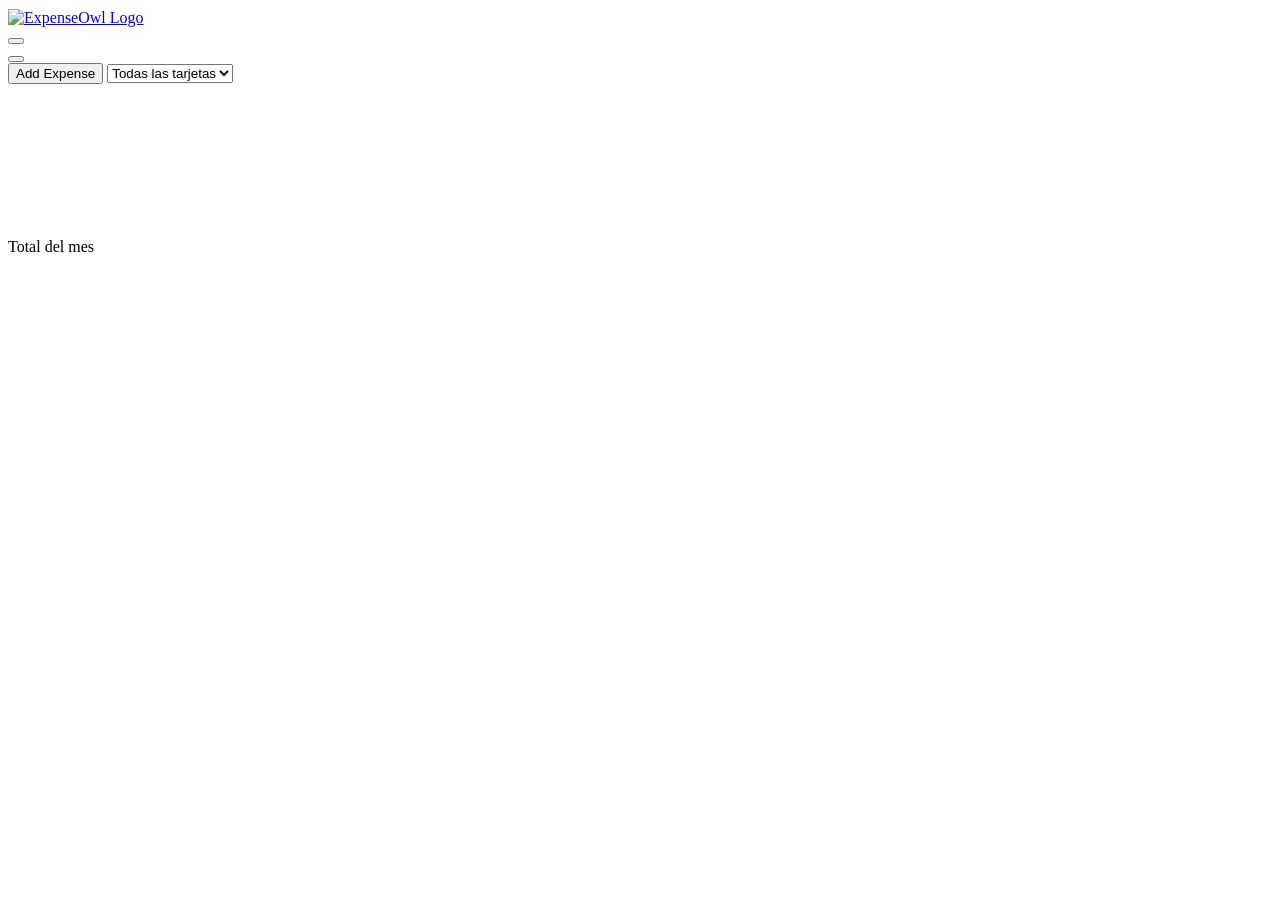
==== internal/web/templates/index.html @ 10d42f47 "Batch 2: localización a español (AR) + fixes de UX/deploy - Moneda ARS agregada (frontend + backend " ====
<!DOCTYPE html>
<html lang="en">
<head>
    <meta charset="UTF-8">
    <meta name="viewport" content="width=device-width, initial-scale=1.0">
    <link rel="stylesheet" href="/fa.min.css">
    <meta name="theme-color" content="#1a1a1a">
    <meta name="mobile-web-app-capable" content="yes">
    <meta name="apple-mobile-web-app-status-bar-style" content="black-translucent">
    <link rel="manifest" href="/manifest.json">
    <link rel="apple-touch-icon" href="/pwa/icon-192.png">
    <link rel="stylesheet" href="/style.css">
    <script>
        (function() {
            const theme = localStorage.getItem('theme') || 'system';
            if (theme === 'light') {
                document.documentElement.setAttribute('data-theme', 'light');
            } else if (theme === 'dark') {
                document.documentElement.setAttribute('data-theme', 'dark');
            }
        })();
    </script>
    <script>
        if ('serviceWorker' in navigator) {
            window.addEventListener('load', () => {
                navigator.serviceWorker.register('/sw.js');
            });
        }
    </script>
    <title>ExpenseOwl Dashboard</title>
    <script src="/chart.min.js"></script>
</head>
<body>
    <div class="container">
        <header>
            <div class="nav-bar">
                <a href="/">
                    <img src="/pwa/icon-192.png" alt="ExpenseOwl Logo" height="85" style="vertical-align: middle; margin-right: 20px;">
                </a>
                <a href="/" class="view-button active" data-tooltip="Panel">
                    <i class="fa-solid fa-chart-pie"></i>
                </a>
                <a href="/table" class="view-button" data-tooltip="Tabla">
                    <i class="fa-solid fa-table"></i>
                </a>
                <a href="/settings" class="view-button" data-tooltip="Ajustes">
                    <i class="fa-solid fa-gear"></i>
                </a>
                <a href="/logout" class="view-button" data-tooltip="Salir">
                    <i class="fa-solid fa-right-from-bracket"></i>
                </a>
            </div>
        </header>

        <div class="month-navigation">
            <button id="prevMonth" class="nav-button"><i class="fa-solid fa-arrow-left"></i></button>
            <div class="current-month" id="currentMonth"></div>
            <button id="nextMonth" class="nav-button"><i class="fa-solid fa-arrow-right"></i></button>
        </div>

        <div class="table-controls">
            <button id="toggleExpenseFormBtn" class="nav-button"><i class="fa-solid fa-plus"></i> Add Expense</button>
            <select id="cardFilter" class="nav-button">
                <option value="">Todas las tarjetas</option>
            </select>
        </div>

        <div id="addExpenseContainer" style="display: none;">
            <div class="form-container">
                <form id="expenseForm" class="expense-form">
                    <div class="form-group">
                        <label for="name">Nombre</label>
                        <input type="text" id="name" value="-" required>
                    </div>
                    
                    <div class="form-group">
                        <label for="category">Categoría</label>
                        <select id="category" required>
                            <option value="">Categorías</option>
                        </select>
                    </div>

                    <div class="form-group">
                        <label for="card">Tarjeta</label>
                        <select id="card">
                            <option value="">(sin tarjeta)</option>
                        </select>
                    </div>

                    <div class="form-group">
                        <label for="tags-input">Etiquetas</label>
                        <div id="tags-input-container" class="tags-input-container">
                            <div id="selected-tags" class="selected-tags"></div>
                            <input type="text" id="tags-input" placeholder="(opcional)">
                        </div>
                        <div id="tags-dropdown" class="tags-dropdown"></div>
                    </div>
                    
                    <div class="form-group">
                        <label for="amount">Monto</label>
                        <input type="number" id="amount" step="0.01" min="0.01" max="9000000000000000" required>
                    </div>
                    
                    <div class="form-group">
                        <label for="date">Fecha</label>
                        <input type="date" id="date" required>
                        <script>
                            const today = new Date();
                            const year = today.getFullYear();
                            const month = String(today.getMonth() + 1).padStart(2, '0');
                            const day = String(today.getDate()).padStart(2, '0');
                            const formattedDate = `${year}-${month}-${day}`;
                            document.getElementById('date').value = formattedDate;
                        </script>
                    </div>
                    
                    <button type="submit" class="nav-button">Agregar gasto</button>
                </form>
                <div id="formMessage" class="form-message"></div>
            </div>
        </div>

        <div class="chart-container">
            <div id="noDataMessage" class="no-data" style="display: none; width: 100%;">No hay gastos registrados este mes.</div>
            <div class="chart-box">
                <canvas id="categoryPieChart"></canvas>
            </div>
            <div class="legend-box" id="customLegend">
            </div>
        </div>

        <div id="cashflow-section" class="cashflow-container">
            <div class="cashflow-item expenses">
                <div class="cashflow-label">Total del mes</div>
                <div class="cashflow-value" id="cashflow-expenses"></div>
            </div>
        </div>

        <div id="card-breakdown-section" class="legend-box" style="display: none;">
            <h3>Gasto por tarjeta</h3>
            <div id="card-breakdown-list"></div>
        </div>
    </div>

    <script src="/functions.js"></script>
    <script>
        let currentCurrency = 'usd';
        let startDate = 1;
        let pieChart = null;
        let currentDate = new Date();
        let allExpenses = [];
        let disabledCategories = new Set();
        let categoryColors = {};
        let allTags = new Set();
        let selectedTags = new Set();
        let loadedCards = [];
        let currentCardFilter = "";

        function populateCardControls() {
            const cardSelect = document.getElementById('card');
            cardSelect.innerHTML = '<option value="">(sin tarjeta)</option>' +
                loadedCards.map(card =>
                    `<option value="${card}">${card}</option>`
                ).join('');

            const cardFilter = document.getElementById('cardFilter');
            cardFilter.innerHTML = '<option value="">Todas las tarjetas</option>' +
                loadedCards.map(card =>
                    `<option value="${card}">${card}</option>`
                ).join('') +
                '<option value="__none__">(sin tarjeta)</option>';
            cardFilter.value = currentCardFilter;
        }

        function passesCardFilter(exp) {
            return currentCardFilter === "" || (currentCardFilter === "__none__" ? !exp.card : exp.card === currentCardFilter);
        }

        function assignCategoryColors(categories) {
            categories.forEach((category, index) => {
                if (!categoryColors[category]) {
                    categoryColors[category] = colorPalette[index % colorPalette.length];
                }
            });
        }

        function calculateCategoryBreakdown(expenses) {
            const categoryTotals = {};
            let totalAmount = 0;
            expenses.forEach(exp => {
                if (exp.amount < 0 && !disabledCategories.has(exp.category)) {
                    const amount = Math.abs(exp.amount);
                    categoryTotals[exp.category] = (categoryTotals[exp.category] || 0) + amount;
                    totalAmount += amount;
                }
            });
            return Object.entries(categoryTotals)
                .map(([category, total]) => ({
                    category,
                    total,
                    percentage: totalAmount > 0 ? (total / totalAmount) * 100 : 0
                }))
                .sort((a, b) => b.total - a.total);
        }

        function calculateExpenses(expenses) {
            return expenses
                .filter(exp => exp.amount < 0)
                .reduce((sum, exp) => sum + Math.abs(exp.amount), 0);
        }

        function updateChartAndLegend() {
            const allMonthExpenses = getMonthExpenses(allExpenses);
            const monthExpenses = allMonthExpenses.filter(passesCardFilter);
            const chartBox = document.querySelector('.chart-box');
            const legendBox = document.getElementById('customLegend');
            const cashflowSection = document.getElementById('cashflow-section');
            const noDataMessage = document.getElementById('noDataMessage');
            const hasExpenses = monthExpenses.some(e => e.amount < 0);
            if (!hasExpenses) {
                if (pieChart) {
                    pieChart.destroy();
                    pieChart = null;
                }
                chartBox.style.display = 'none';
                legendBox.style.display = 'none';
                cashflowSection.style.display = 'none';
                noDataMessage.style.display = 'block';
            } else {
                chartBox.style.display = 'flex';
                legendBox.style.display = 'flex';
                cashflowSection.style.display = 'flex';
                noDataMessage.style.display = 'none';

                const categoryData = calculateCategoryBreakdown(monthExpenses);
                updateCashflow(monthExpenses);
                createPieChart(categoryData);
                updateLegend(categoryData);
            }
            updateCardBreakdown(allMonthExpenses);
        }

        function updateCardBreakdown(expenses) {
            const section = document.getElementById('card-breakdown-section');
            const list = document.getElementById('card-breakdown-list');
            const cardTotals = {};
            expenses.forEach(exp => {
                if (exp.amount < 0) {
                    const cardName = exp.card || '(sin tarjeta)';
                    cardTotals[cardName] = (cardTotals[cardName] || 0) + Math.abs(exp.amount);
                }
            });
            const rows = Object.entries(cardTotals)
                .map(([card, total]) => ({ card, total }))
                .sort((a, b) => b.total - a.total);
            if (rows.length === 0) {
                section.style.display = 'none';
                list.innerHTML = '';
                return;
            }
            section.style.display = 'flex';
            list.innerHTML = rows.map(row => `
                <div class="legend-item">
                    <div class="legend-text">
                        <span>${row.card}</span>
                        <span class="amount">${formatCurrency(row.total)}</span>
                    </div>
                </div>
            `).join('');
        }

        function updateCashflow(expenses) {
            const expenseTotal = calculateExpenses(expenses);
            document.getElementById('cashflow-expenses').textContent = formatCurrency(expenseTotal);
        }

        function createPieChart(categoryData) {
            if (pieChart) pieChart.destroy();
            pieChart = new Chart('categoryPieChart', {
                type: 'doughnut',
                data: {
                    labels: categoryData.map(c => c.category),
                    datasets: [{
                        data: categoryData.map(c => c.total),
                        backgroundColor: categoryData.map(c => categoryColors[c.category]),
                        borderColor: '#1a1a1a',
                        borderWidth: 1
                    }]
                },
                options: {
                    responsive: true,
                    maintainAspectRatio: false,
                    plugins: {
                        legend: {
                            display: false
                        },
                        tooltip: {
                            callbacks: {
                                label: (context) => {
                                    const value = context.raw;
                                    const total = context.dataset.data.reduce((sum, val) => sum + val, 0);
                                    const percentage = total > 0 ? ((value / total) * 100).toFixed(1) : 0;
                                    return `${context.label}: ${formatCurrency(value)} (${percentage}%)`;
                                }
                            }
                        }
                    }
                }
            });
        }

        function updateLegend(categoryData) {
            const legendContainer = document.getElementById('customLegend');
            legendContainer.innerHTML = '';
            const monthExpenses = getMonthExpenses(allExpenses).filter(passesCardFilter);
            const currentMonthCategories = [...new Set(monthExpenses
                .filter(exp => exp.amount < 0)
                .map(exp => exp.category))];
            const categoryMap = new Map(categoryData.map(cat => [cat.category, cat]));
            
            currentMonthCategories.sort((a, b) => {
                const dataA = categoryMap.get(a);
                const dataB = categoryMap.get(b);
                if (dataA && dataB) return dataB.total - dataA.total;
                if (dataA) return -1;
                if (dataB) return 1;
                return a.localeCompare(b);
            }).forEach(category => {
                const item = document.createElement('div');
                item.className = `legend-item${disabledCategories.has(category) ? ' disabled' : ''}`;
                const color = categoryColors[category];
                const categoryDataItem = categoryMap.get(category);
                const percentage = categoryDataItem ? ` (${categoryDataItem.percentage.toFixed(1)}%)` : '';
                const amount = categoryDataItem ? formatCurrency(categoryDataItem.total) : '';
                item.innerHTML = `
                    <div class="color-box" style="background-color: ${color}"></div>
                    <div class="legend-text">
                        <span>${category}${percentage}</span>
                        <span class="amount">${amount}</span>
                    </div>
                `;
                item.addEventListener('click', () => toggleCategory(category));
                legendContainer.appendChild(item);
            });

            const activeTotalExpenses = monthExpenses
                .filter(exp => exp.amount < 0 && !disabledCategories.has(exp.category))
                .reduce((sum, exp) => sum + Math.abs(exp.amount), 0);

            const totalsHtml = `
                <div style="margin-top: 1rem; padding-top: 1rem; border-top: 1px solid var(--border);">
                    <div style="display: flex; justify-content: space-between; align-items: center;">
                        <span>Total:</span>
                        <span class="amount">
                            ${formatCurrency(activeTotalExpenses)}
                        </span>
                    </div>
                </div>
            `;
            legendContainer.insertAdjacentHTML('beforeend', totalsHtml);
        }

        function toggleCategory(category) {
            if (disabledCategories.has(category)) {
                disabledCategories.delete(category);
            } else {
                disabledCategories.add(category);
            }
            updateChartAndLegend();
        }

        async function initialize() {
            try {
                const configResponse = await fetch('/config');
                if (!configResponse.ok) throw new Error('Failed to fetch configuration');
                const config = await configResponse.json();
                const categorySelect = document.getElementById('category');
                categorySelect.innerHTML = config.categories.map(cat =>
                    `<option value="${cat}">${cat}</option>`
                ).join('');
                loadedCards = Array.isArray(config.cards) ? config.cards : [];
                populateCardControls();
                currentCurrency = config.currency;
                startDate = config.startDate;
                
                const response = await fetch('/expenses');
                if (!response.ok) throw new Error('Failed to fetch data');
                const data = await response.json();
                allExpenses = Array.isArray(data) ? data : (data && Array.isArray(data.expenses) ? data.expenses : []);

                allTags.clear();
                allExpenses.forEach(exp => {
                    if (exp.tags) {
                        exp.tags.forEach(tag => allTags.add(tag));
                    }
                });
                
                const uniqueCategories = [...new Set(allExpenses.map(exp => exp.category))];
                assignCategoryColors(uniqueCategories);
                updateMonthDisplay();
                updateChartAndLegend();
                setupTagInput();
            } catch (error) {
                console.error('Failed to initialize dashboard:', error);
            }
        }

        Chart.defaults.color = '#b3b3b3';
        Chart.defaults.borderColor = '#606060';
        Chart.defaults.font.family = '-apple-system, BlinkMacSystemFont, "Segoe UI", Roboto, sans-serif';

        function setupTagInput() {
            const container = document.getElementById('tags-input-container');
            const input = document.getElementById('tags-input');
            const dropdown = document.getElementById('tags-dropdown');
            const selectedContainer = document.getElementById('selected-tags');
            const formGroup = container.parentElement;

            const addTag = (tag) => {
                tag = tag.trim();
                if (tag && !selectedTags.has(tag)) {
                    selectedTags.add(tag);
                    const pill = document.createElement('div');
                    pill.className = 'tag-pill';
                    pill.textContent = tag;
                    const removeBtn = document.createElement('span');
                    removeBtn.className = 'remove-tag';
                    removeBtn.textContent = '×';
                    removeBtn.onclick = () => {
                        selectedTags.delete(tag);
                        pill.remove();
                    };
                    pill.appendChild(removeBtn);
                    selectedContainer.appendChild(pill);
                }
                input.value = '';
                dropdown.style.display = 'none';
            };

            input.addEventListener('focus', () => {
                dropdown.innerHTML = '';
                const availableTags = [...allTags].filter(tag => !selectedTags.has(tag));
                if (availableTags.length > 0) {
                    availableTags.forEach(tag => {
                        const item = document.createElement('div');
                        item.textContent = tag;
                        item.onclick = () => addTag(tag);
                        dropdown.appendChild(item);
                    });
                    dropdown.style.display = 'block';
                }
            });

            input.addEventListener('input', () => {
                const value = input.value.trim().toLowerCase();
                dropdown.innerHTML = '';
                const filteredTags = [...allTags].filter(tag => tag.toLowerCase().includes(value) && !selectedTags.has(tag));
                
                if (value && ![...allTags].map(t => t.toLowerCase()).includes(value)) {
                    const newItem = document.createElement('div');
                    newItem.textContent = `+ Create "${input.value.trim()}"`;
                    newItem.className = 'new-tag';
                    newItem.onclick = () => addTag(input.value.trim());
                    dropdown.appendChild(newItem);
                }

                filteredTags.forEach(tag => {
                    const item = document.createElement('div');
                    item.textContent = tag;
                    item.onclick = () => addTag(tag);
                    dropdown.appendChild(item);
                });
                
                dropdown.style.display = dropdown.children.length > 0 ? 'block' : 'none';
            });

            input.addEventListener('keydown', (e) => {
                if (e.key === 'Enter') {
                    e.preventDefault();
                    if (input.value.trim()) {
                        addTag(input.value.trim());
                    }
                }
            });

            container.addEventListener('click', () => input.focus());
            document.addEventListener('click', (e) => {
                if (!formGroup.contains(e.target)) {
                    dropdown.style.display = 'none';
                }
            });
        }

        document.getElementById('prevMonth').addEventListener('click', () => {
            currentDate.setMonth(currentDate.getMonth() - 1);
            updateMonthDisplay();
            updateChartAndLegend();
        });

        document.getElementById('nextMonth').addEventListener('click', () => {
            currentDate.setMonth(currentDate.getMonth() + 1);
            updateMonthDisplay();
            updateChartAndLegend();
        });

        document.getElementById('cardFilter').addEventListener('change', (e) => {
            currentCardFilter = e.target.value;
            updateChartAndLegend();
        });

        document.getElementById('toggleExpenseFormBtn').addEventListener('click', function() {
            const formContainer = document.getElementById('addExpenseContainer');
            const isHidden = formContainer.style.display === 'none' || formContainer.style.display === '';

            if (isHidden) {
                formContainer.style.display = 'block';
                this.innerHTML = '<i class="fa-solid fa-times"></i> Close';
            } else {
                formContainer.style.display = 'none';
                this.innerHTML = '<i class="fa-solid fa-plus"></i> Add Expense';
            }
        });

        document.getElementById('expenseForm').addEventListener('submit', async (e) => {
            e.preventDefault();
            const amount = -Math.abs(parseFloat(document.getElementById('amount').value));
            const formData = {
                name: document.getElementById('name').value,
                category: document.getElementById('category').value,
                card: document.getElementById('card').value,
                amount: amount,
                date: getISODateWithLocalTime(document.getElementById('date').value),
                tags: Array.from(selectedTags)
            };
            try {
                const response = await fetch('/expense', {
                    method: 'PUT',
                    headers: { 'Content-Type': 'application/json' },
                    body: JSON.stringify(formData)
                });
                const messageDiv = document.getElementById('formMessage');
                if (response.ok) {
                    messageDiv.textContent = 'Expense added successfully!';
                    messageDiv.className = 'form-message success';
                    document.getElementById('expenseForm').reset();
                    document.getElementById('selected-tags').innerHTML = '';
                    selectedTags.clear();
                    await initialize();
                    const today = new Date();
                    const year = today.getFullYear();
                    const month = String(today.getMonth() + 1).padStart(2, '0');
                    const day = String(today.getDate()).padStart(2, '0');
                    document.getElementById('date').value = `${year}-${month}-${day}`;
                } else {
                    const error = await response.json();
                    messageDiv.textContent = `Error: ${error.error || 'No se pudo agregar el gasto'}`;
                    messageDiv.className = 'form-message error';
                }
                setTimeout(() => {
                    messageDiv.textContent = '';
                    messageDiv.className = 'form-message';
                }, 3000);
            } catch (error) {
                console.error('Error adding expense:', error);
                const messageDiv = document.getElementById('formMessage');
                messageDiv.textContent = 'Error: No se pudo agregar el gasto';
                messageDiv.className = 'form-message error';
            }
        });
        document.addEventListener('DOMContentLoaded', initialize);

        document.getElementById('name').addEventListener('click', (e) => {
            if (e.target.value === '-') {
                e.target.value = '';
            }
        });
    </script>
</body>
</html>
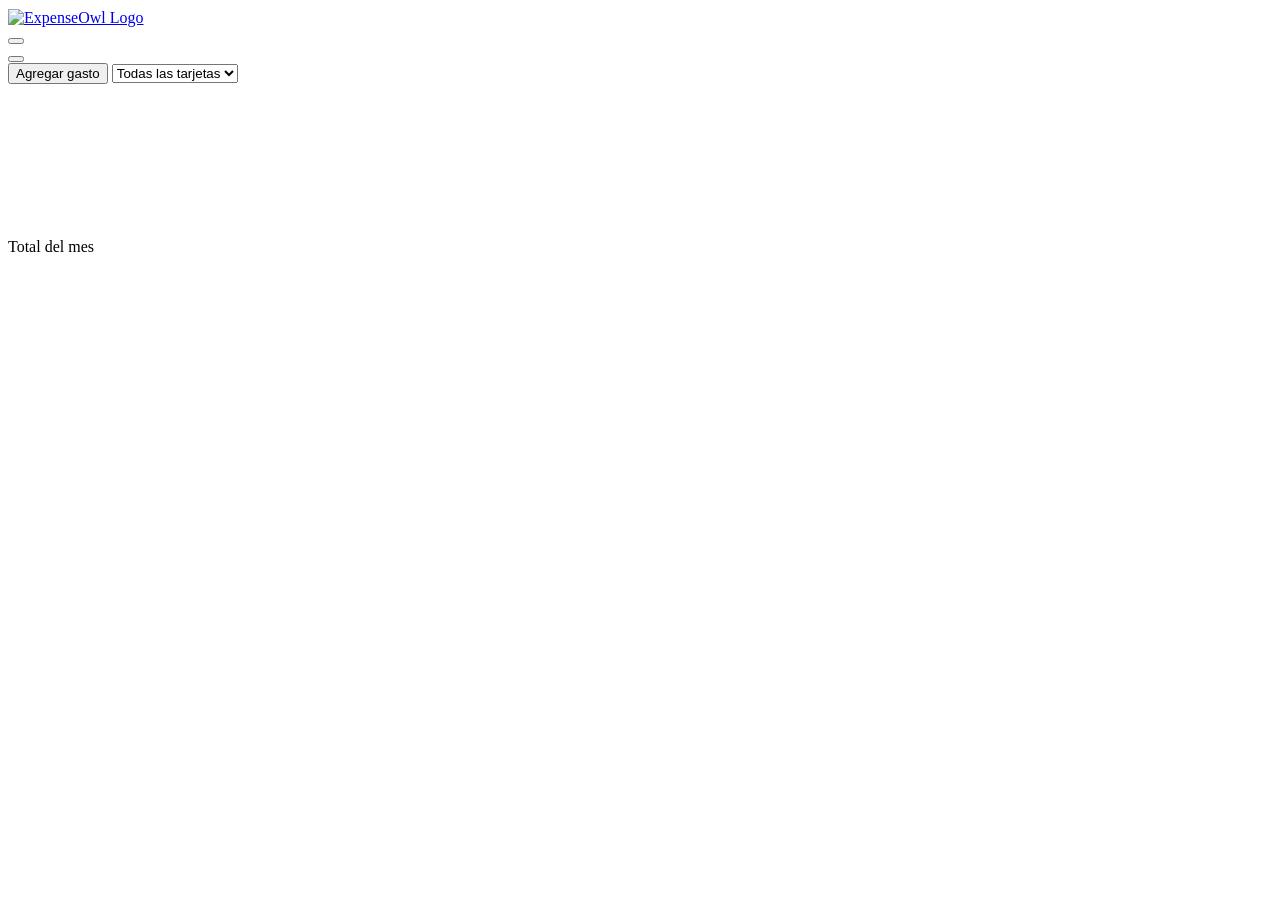
==== commit b4daaf07: "Batch 5: admin filters by user and card in dashboard & table - Dashboard and table now show a user f" ====
--- a/internal/web/templates/index.html
+++ b/internal/web/templates/index.html
@@ -59,7 +59,10 @@
         </div>
 
         <div class="table-controls">
-            <button id="toggleExpenseFormBtn" class="nav-button"><i class="fa-solid fa-plus"></i> Add Expense</button>
+            <button id="toggleExpenseFormBtn" class="nav-button"><i class="fa-solid fa-plus"></i> Agregar gasto</button>
+            <select id="userFilter" class="nav-button" style="display: none;">
+                <option value="">Todos los usuarios</option>
+            </select>
             <select id="cardFilter" class="nav-button">
                 <option value="">Todas las tarjetas</option>
             </select>
@@ -155,6 +158,32 @@
         let selectedTags = new Set();
         let loadedCards = [];
         let currentCardFilter = "";
+        let currentUserFilter = "";
+
+        // Admin-only user filter: fetch /me, and if admin, populate a user dropdown
+        // so the admin can slice the dashboard by employee.
+        async function setupAdminUserFilter() {
+            try {
+                const meRes = await fetch('/me');
+                if (!meRes.ok) return;
+                const me = await meRes.json();
+                if (!me.isAdmin) return;
+                const usersRes = await fetch('/users');
+                if (!usersRes.ok) return;
+                const users = await usersRes.json();
+                const sel = document.getElementById('userFilter');
+                sel.innerHTML = '<option value="">Todos los usuarios</option>' +
+                    (users || []).map(u => `<option value="${escapeHTML(u.id)}">${escapeHTML(u.username)}</option>`).join('');
+                sel.value = currentUserFilter;
+                sel.style.display = '';
+            } catch (e) {
+                console.error('setupAdminUserFilter:', e);
+            }
+        }
+
+        function passesUserFilter(exp) {
+            return currentUserFilter === "" || exp.userID === currentUserFilter;
+        }
 
         function populateCardControls() {
             const cardSelect = document.getElementById('card');
@@ -210,7 +239,7 @@
         }
 
         function updateChartAndLegend() {
-            const allMonthExpenses = getMonthExpenses(allExpenses);
+            const allMonthExpenses = getMonthExpenses(allExpenses).filter(passesUserFilter);
             const monthExpenses = allMonthExpenses.filter(passesCardFilter);
             const chartBox = document.querySelector('.chart-box');
             const legendBox = document.getElementById('customLegend');
@@ -312,7 +341,7 @@
         function updateLegend(categoryData) {
             const legendContainer = document.getElementById('customLegend');
             legendContainer.innerHTML = '';
-            const monthExpenses = getMonthExpenses(allExpenses).filter(passesCardFilter);
+            const monthExpenses = getMonthExpenses(allExpenses).filter(passesUserFilter).filter(passesCardFilter);
             const currentMonthCategories = [...new Set(monthExpenses
                 .filter(exp => exp.amount < 0)
                 .map(exp => exp.category))];
@@ -458,7 +487,7 @@
                 
                 if (value && ![...allTags].map(t => t.toLowerCase()).includes(value)) {
                     const newItem = document.createElement('div');
-                    newItem.textContent = `+ Create "${input.value.trim()}"`;
+                    newItem.textContent = `+ Crear "${input.value.trim()}"`;
                     newItem.className = 'new-tag';
                     newItem.onclick = () => addTag(input.value.trim());
                     dropdown.appendChild(newItem);
@@ -508,16 +537,21 @@
             updateChartAndLegend();
         });
 
+        document.getElementById('userFilter').addEventListener('change', (e) => {
+            currentUserFilter = e.target.value;
+            updateChartAndLegend();
+        });
+
         document.getElementById('toggleExpenseFormBtn').addEventListener('click', function() {
             const formContainer = document.getElementById('addExpenseContainer');
             const isHidden = formContainer.style.display === 'none' || formContainer.style.display === '';
 
             if (isHidden) {
                 formContainer.style.display = 'block';
-                this.innerHTML = '<i class="fa-solid fa-times"></i> Close';
+                this.innerHTML = '<i class="fa-solid fa-times"></i> Cerrar';
             } else {
                 formContainer.style.display = 'none';
-                this.innerHTML = '<i class="fa-solid fa-plus"></i> Add Expense';
+                this.innerHTML = '<i class="fa-solid fa-plus"></i> Agregar gasto';
             }
         });
 
@@ -540,7 +574,7 @@
                 });
                 const messageDiv = document.getElementById('formMessage');
                 if (response.ok) {
-                    messageDiv.textContent = 'Expense added successfully!';
+                    messageDiv.textContent = 'Gasto agregado.';
                     messageDiv.className = 'form-message success';
                     document.getElementById('expenseForm').reset();
                     document.getElementById('selected-tags').innerHTML = '';
@@ -568,6 +602,7 @@
             }
         });
         document.addEventListener('DOMContentLoaded', initialize);
+        document.addEventListener('DOMContentLoaded', setupAdminUserFilter);
 
         document.getElementById('name').addEventListener('click', (e) => {
             if (e.target.value === '-') {
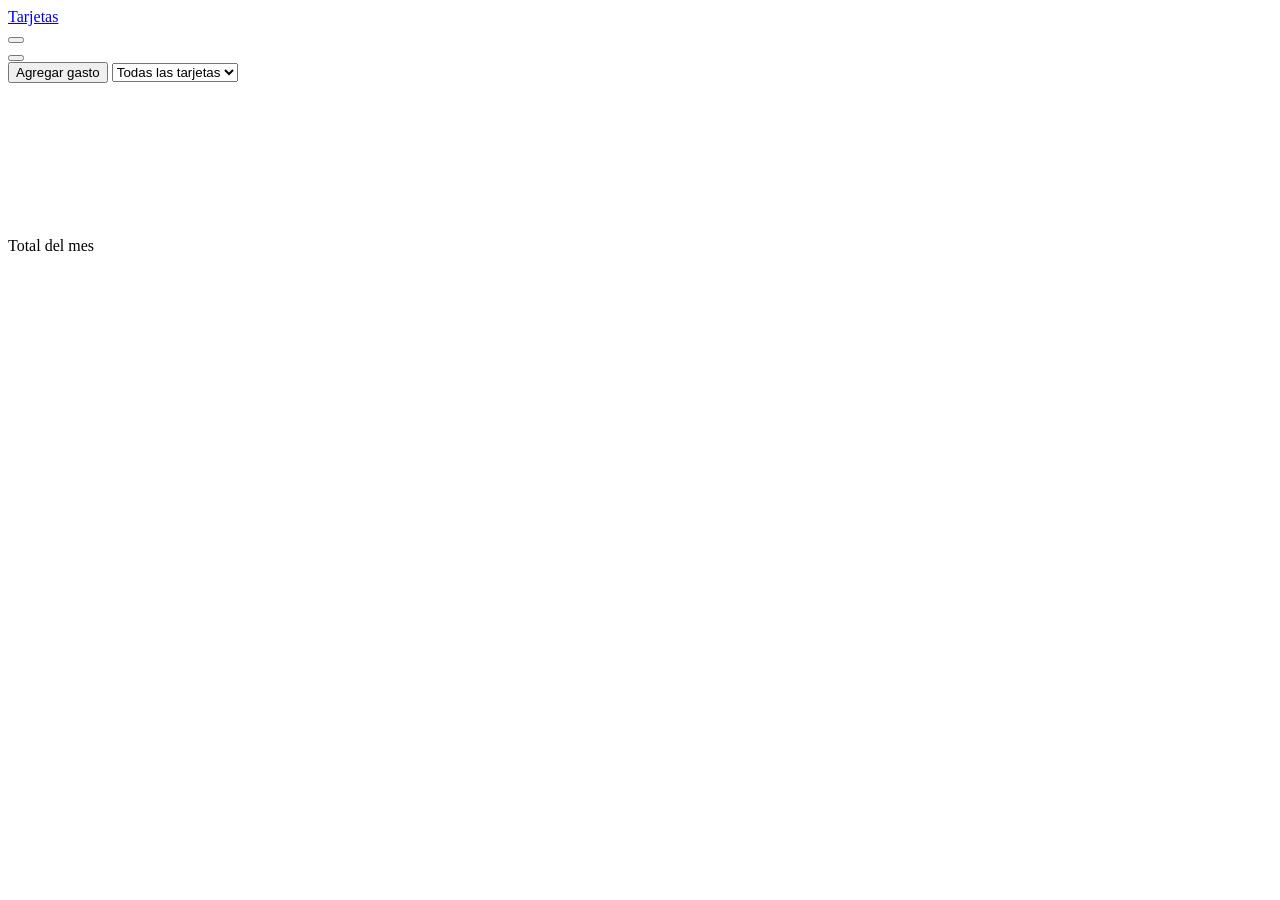
==== commit 264599c5: "Rebrand: ExpenseOwl -> Tarjetas (nuevo look and feel) - Elimina el logo del búho en las 4 vistas (in" ====
--- a/internal/web/templates/index.html
+++ b/internal/web/templates/index.html
@@ -4,7 +4,7 @@
     <meta charset="UTF-8">
     <meta name="viewport" content="width=device-width, initial-scale=1.0">
     <link rel="stylesheet" href="/fa.min.css">
-    <meta name="theme-color" content="#1a1a1a">
+    <meta name="theme-color" content="#0f172a">
     <meta name="mobile-web-app-capable" content="yes">
     <meta name="apple-mobile-web-app-status-bar-style" content="black-translucent">
     <link rel="manifest" href="/manifest.json">
@@ -27,16 +27,14 @@
             });
         }
     </script>
-    <title>ExpenseOwl Dashboard</title>
+    <title>Tarjetas · Panel</title>
     <script src="/chart.min.js"></script>
 </head>
 <body>
     <div class="container">
         <header>
             <div class="nav-bar">
-                <a href="/">
-                    <img src="/pwa/icon-192.png" alt="ExpenseOwl Logo" height="85" style="vertical-align: middle; margin-right: 20px;">
-                </a>
+                <a href="/" class="brand">Tarjetas</a>
                 <a href="/" class="view-button active" data-tooltip="Panel">
                     <i class="fa-solid fa-chart-pie"></i>
                 </a>
@@ -91,6 +89,11 @@
                     </div>
 
                     <div class="form-group">
+                        <label for="currency">Moneda</label>
+                        <select id="currency"></select>
+                    </div>
+
+                    <div class="form-group">
                         <label for="tags-input">Etiquetas</label>
                         <div id="tags-input-container" class="tags-input-container">
                             <div id="selected-tags" class="selected-tags"></div>
@@ -142,6 +145,11 @@
         <div id="card-breakdown-section" class="legend-box" style="display: none;">
             <h3>Gasto por tarjeta</h3>
             <div id="card-breakdown-list"></div>
+        </div>
+
+        <div id="user-breakdown-section" class="legend-box" style="display: none;">
+            <h3>Gasto por usuario</h3>
+            <div id="user-breakdown-list"></div>
         </div>
     </div>
 
@@ -159,6 +167,8 @@
         let loadedCards = [];
         let currentCardFilter = "";
         let currentUserFilter = "";
+        let isAdminUser = false;
+        let usersById = {};
 
         // Admin-only user filter: fetch /me, and if admin, populate a user dropdown
         // so the admin can slice the dashboard by employee.
@@ -168,17 +178,57 @@
                 if (!meRes.ok) return;
                 const me = await meRes.json();
                 if (!me.isAdmin) return;
+                isAdminUser = true;
                 const usersRes = await fetch('/users');
                 if (!usersRes.ok) return;
                 const users = await usersRes.json();
+                usersById = {};
+                (users || []).forEach(u => { usersById[u.id] = u.username; });
                 const sel = document.getElementById('userFilter');
                 sel.innerHTML = '<option value="">Todos los usuarios</option>' +
                     (users || []).map(u => `<option value="${escapeHTML(u.id)}">${escapeHTML(u.username)}</option>`).join('');
                 sel.value = currentUserFilter;
                 sel.style.display = '';
+                updateChartAndLegend(); // refresh so the per-user breakdown renders
             } catch (e) {
                 console.error('setupAdminUserFilter:', e);
             }
+        }
+
+        function updateUserBreakdown() {
+            const section = document.getElementById('user-breakdown-section');
+            const list = document.getElementById('user-breakdown-list');
+            if (!isAdminUser) {
+                section.style.display = 'none';
+                return;
+            }
+            // All users' spend for the month (respects the card filter, ignores the
+            // per-user filter so it stays an overview).
+            const monthExpenses = getMonthExpenses(allExpenses).filter(passesCardFilter);
+            const byUser = {};
+            monthExpenses.forEach(exp => {
+                if (exp.amount < 0) {
+                    const name = usersById[exp.userID] || '(sin dueño)';
+                    (byUser[name] = byUser[name] || []).push(exp);
+                }
+            });
+            const rows = Object.entries(byUser)
+                .map(([user, exps]) => ({ user, totals: sumByCurrency(exps), sum: exps.reduce((s, e) => s + Math.abs(e.amount), 0) }))
+                .sort((a, b) => b.sum - a.sum);
+            if (rows.length === 0) {
+                section.style.display = 'none';
+                list.innerHTML = '';
+                return;
+            }
+            section.style.display = 'flex';
+            list.innerHTML = rows.map(row => `
+                <div class="legend-item">
+                    <div class="legend-text">
+                        <span>${escapeHTML(row.user)}</span>
+                        <span class="amount">${fmtByCurrency(row.totals)}</span>
+                    </div>
+                </div>
+            `).join('');
         }
 
         function passesUserFilter(exp) {
@@ -267,21 +317,22 @@
                 updateLegend(categoryData);
             }
             updateCardBreakdown(allMonthExpenses);
+            updateUserBreakdown();
         }
 
         function updateCardBreakdown(expenses) {
             const section = document.getElementById('card-breakdown-section');
             const list = document.getElementById('card-breakdown-list');
-            const cardTotals = {};
+            const byCard = {};
             expenses.forEach(exp => {
                 if (exp.amount < 0) {
                     const cardName = exp.card || '(sin tarjeta)';
-                    cardTotals[cardName] = (cardTotals[cardName] || 0) + Math.abs(exp.amount);
-                }
-            });
-            const rows = Object.entries(cardTotals)
-                .map(([card, total]) => ({ card, total }))
-                .sort((a, b) => b.total - a.total);
+                    (byCard[cardName] = byCard[cardName] || []).push(exp);
+                }
+            });
+            const rows = Object.entries(byCard)
+                .map(([card, exps]) => ({ card, totals: sumByCurrency(exps), sum: exps.reduce((s, e) => s + Math.abs(e.amount), 0) }))
+                .sort((a, b) => b.sum - a.sum);
             if (rows.length === 0) {
                 section.style.display = 'none';
                 list.innerHTML = '';
@@ -291,16 +342,15 @@
             list.innerHTML = rows.map(row => `
                 <div class="legend-item">
                     <div class="legend-text">
-                        <span>${row.card}</span>
-                        <span class="amount">${formatCurrency(row.total)}</span>
+                        <span>${escapeHTML(row.card)}</span>
+                        <span class="amount">${fmtByCurrency(row.totals)}</span>
                     </div>
                 </div>
             `).join('');
         }
 
         function updateCashflow(expenses) {
-            const expenseTotal = calculateExpenses(expenses);
-            document.getElementById('cashflow-expenses').textContent = formatCurrency(expenseTotal);
+            document.getElementById('cashflow-expenses').textContent = fmtByCurrency(sumByCurrency(expenses));
         }
 
         function createPieChart(categoryData) {
@@ -312,7 +362,7 @@
                     datasets: [{
                         data: categoryData.map(c => c.total),
                         backgroundColor: categoryData.map(c => categoryColors[c.category]),
-                        borderColor: '#1a1a1a',
+                        borderColor: '#0f172a',
                         borderWidth: 1
                     }]
                 },
@@ -372,16 +422,15 @@
                 legendContainer.appendChild(item);
             });
 
-            const activeTotalExpenses = monthExpenses
-                .filter(exp => exp.amount < 0 && !disabledCategories.has(exp.category))
-                .reduce((sum, exp) => sum + Math.abs(exp.amount), 0);
+            const activeExpenses = monthExpenses
+                .filter(exp => exp.amount < 0 && !disabledCategories.has(exp.category));
 
             const totalsHtml = `
                 <div style="margin-top: 1rem; padding-top: 1rem; border-top: 1px solid var(--border);">
                     <div style="display: flex; justify-content: space-between; align-items: center;">
                         <span>Total:</span>
                         <span class="amount">
-                            ${formatCurrency(activeTotalExpenses)}
+                            ${fmtByCurrency(sumByCurrency(activeExpenses))}
                         </span>
                     </div>
                 </div>
@@ -411,6 +460,10 @@
                 populateCardControls();
                 currentCurrency = config.currency;
                 startDate = config.startDate;
+                const currencySelect = document.getElementById('currency');
+                currencySelect.innerHTML = Object.keys(currencyBehaviors).map(code =>
+                    `<option value="${code}" ${code === currentCurrency ? 'selected' : ''}>${code.toUpperCase()}</option>`
+                ).join('');
                 
                 const response = await fetch('/expenses');
                 if (!response.ok) throw new Error('Failed to fetch data');
@@ -562,6 +615,7 @@
                 name: document.getElementById('name').value,
                 category: document.getElementById('category').value,
                 card: document.getElementById('card').value,
+                currency: document.getElementById('currency').value,
                 amount: amount,
                 date: getISODateWithLocalTime(document.getElementById('date').value),
                 tags: Array.from(selectedTags)
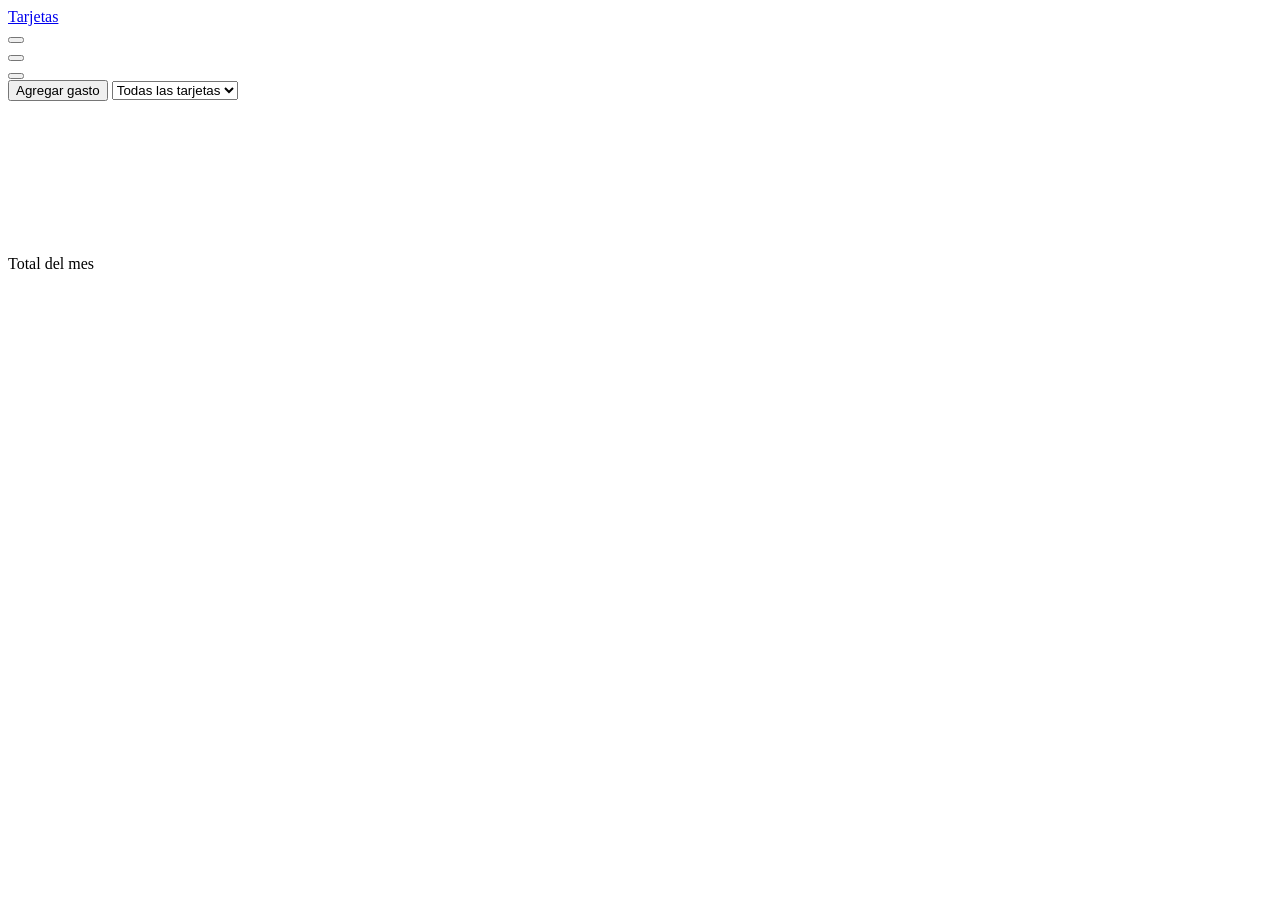
==== commit 746cbc3a: "Refuerzo de seguridad: rate-limit, headers, límites de body y saneos - clientIP usa el valor más a l" ====
--- a/internal/web/templates/index.html
+++ b/internal/web/templates/index.html
@@ -34,7 +34,7 @@
     <div class="container">
         <header>
             <div class="nav-bar">
-                <a href="/" class="brand">Tarjetas</a>
+                <a href="/" class="brand"><img src="/pwa/revoked.gif" alt="" class="brand-logo">Tarjetas</a>
                 <a href="/" class="view-button active" data-tooltip="Panel">
                     <i class="fa-solid fa-chart-pie"></i>
                 </a>
@@ -44,9 +44,11 @@
                 <a href="/settings" class="view-button" data-tooltip="Ajustes">
                     <i class="fa-solid fa-gear"></i>
                 </a>
-                <a href="/logout" class="view-button" data-tooltip="Salir">
-                    <i class="fa-solid fa-right-from-bracket"></i>
-                </a>
+                <form action="/logout" method="post" style="margin:0">
+                    <button type="submit" class="view-button" data-tooltip="Salir" aria-label="Salir">
+                        <i class="fa-solid fa-right-from-bracket" aria-hidden="true"></i>
+                    </button>
+                </form>
             </div>
         </header>
 
